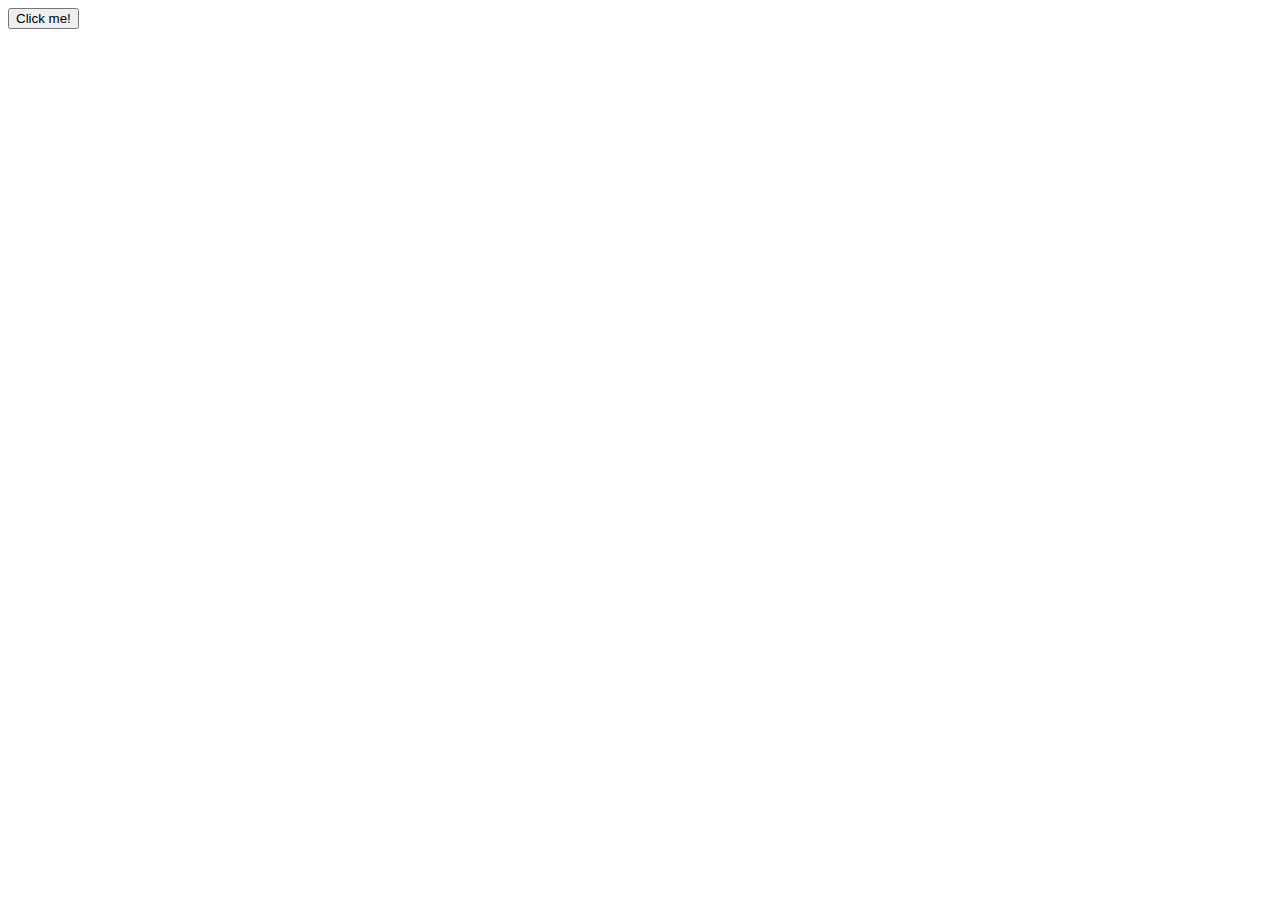
==== templates/draw.html @ 6ea5aed6 "Create skeleton" ====
<!DOCTYPE HTML>
<head>
    <title> Draw Anything </title>
    <script type="text/javascript" src="https://ajax.googleapis.com/ajax/libs/jquery/3.1.1/jquery.min.js"></script>
    <script type="text/javascript" src="https://cdn.socket.io/socket.io-1.4.5.js"></script>
    <script type="text/javascript" src="/static/connect.js"></script>
</head>

<body>
    <button id="button"> Click me! </button>
</body>
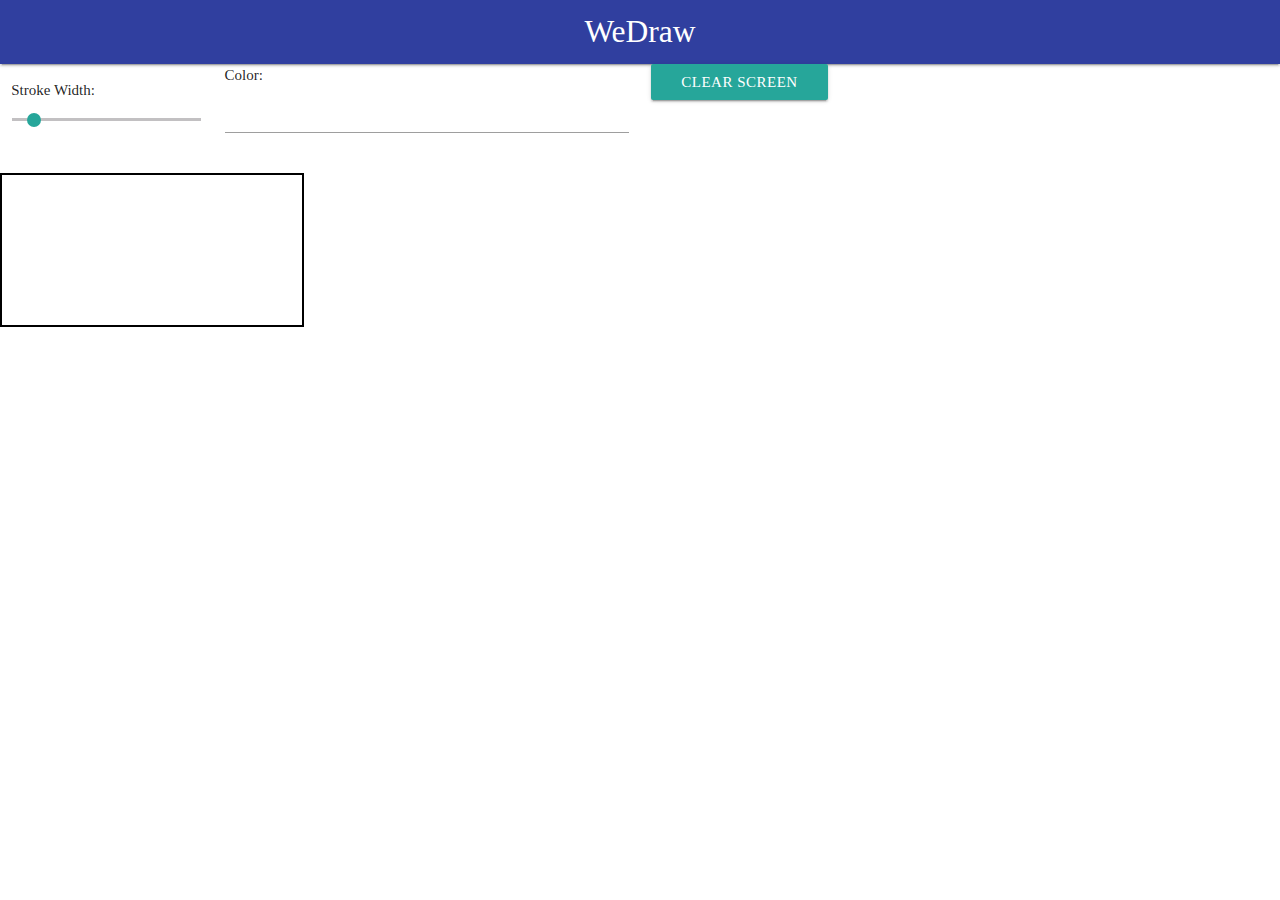
==== commit 74c65e20: "Merge" ====
--- a/templates/draw.html
+++ b/templates/draw.html
@@ -1,11 +1,47 @@
-<!DOCTYPE HTML>
+<!DOCTYPE html>
 <head>
     <title> Draw Anything </title>
     <script type="text/javascript" src="https://ajax.googleapis.com/ajax/libs/jquery/3.1.1/jquery.min.js"></script>
+    <script type="text/javascript" src="/static/materialize/js/materialize.min.js"></script>
     <script type="text/javascript" src="https://cdn.socket.io/socket.io-1.4.5.js"></script>
+    <link href="http://fonts.googleapis.com/icon?family=Material+Icons" rel="stylesheet">
+    <link type="text/css" rel="stylesheet" href="/static/materialize/css/materialize.min.css"  media="screen,projection"/>
+
+    <meta name="viewport" content="width=device-width, initial-scale=1.0"/>
     <script type="text/javascript" src="/static/connect.js"></script>
+
+    <link rel="stylesheet" type="text/css" href="/static/index.css"/>
+
+    <script src='/static/colorselector/spectrum.js'></script>
+    <link rel='stylesheet' href='/static/colorselector/spectrum.css' />
 </head>
 
-<body>
-    <button id="button"> Click me! </button>
+
+<body onload="InitThis();" style="margin:0px;width:100%;height:100%;">
+    <nav class="indigo darken-2">
+        <div class="container nav-wrapper">
+            <a href="/" class="brand-logo center">WeDraw</a>
+        </div>
+    </nav>
+
+    <div class="row">
+
+        <div class="col s2">
+            <p class="range-field">
+            Stroke Width:
+            <input type="range" id="stroke" min=1 max=50 value=5 />
+            </p>
+        </div>
+
+        <div class="col s4">
+            Color:
+            <input type='text' id="color"/>
+        </div>
+
+        <div class="col s4">
+            <button class="btn" id="clear-button"> Clear Screen </button>
+        </div>
+    </div>
+
+        <canvas id="myCanvas" style="border:2px solid black">
 </body>
--- a/static/index.css
+++ b/static/index.css
@@ -0,0 +1,7 @@
+html, body {
+    width: 100%;
+    height: 100%;
+    margin: 0px;
+    font-family: "Calibri";
+}
+
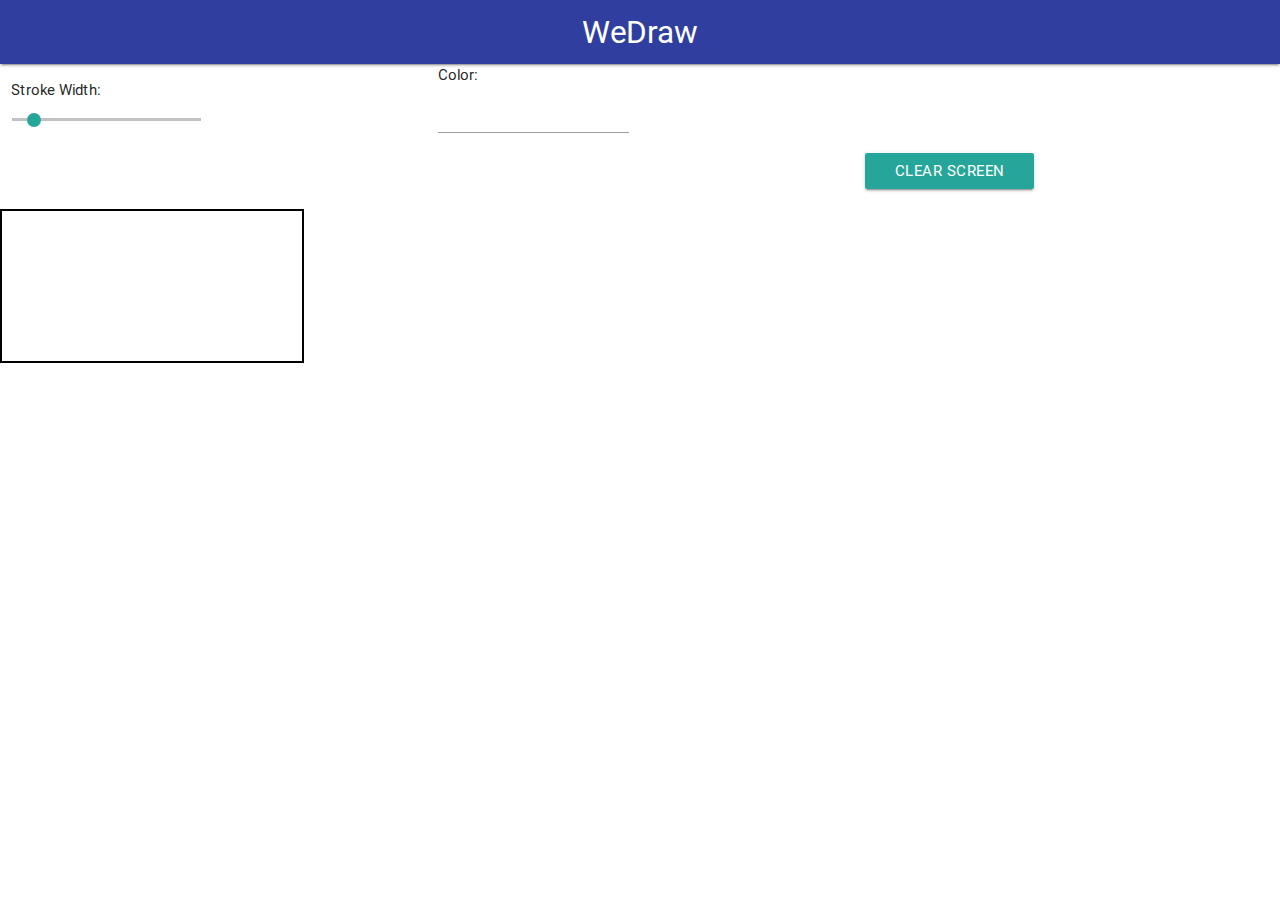
==== commit de6e2526: "Fix font issues" ====
--- a/templates/draw.html
+++ b/templates/draw.html
@@ -1,6 +1,7 @@
 <!DOCTYPE html>
 <head>
     <title> Draw Anything </title>
+    <link href="http://fonts.googleapis.com/icon?family=Material+Icons" rel="stylesheet">
     <script type="text/javascript" src="https://ajax.googleapis.com/ajax/libs/jquery/3.1.1/jquery.min.js"></script>
     <script type="text/javascript" src="/static/materialize/js/materialize.min.js"></script>
     <script type="text/javascript" src="https://cdn.socket.io/socket.io-1.4.5.js"></script>
@@ -15,7 +16,6 @@
     <script src='/static/colorselector/spectrum.js'></script>
     <link rel='stylesheet' href='/static/colorselector/spectrum.css' />
 </head>
-
 
 <body onload="InitThis();" style="margin:0px;width:100%;height:100%;">
     <nav class="indigo darken-2">
@@ -33,12 +33,12 @@
             </p>
         </div>
 
-        <div class="col s4">
-            Color:
+        <div class="col s2 offset-s2">
+            Color:<br>
             <input type='text' id="color"/>
         </div>
 
-        <div class="col s4">
+        <div class="col s4 offset-s8">
             <button class="btn" id="clear-button"> Clear Screen </button>
         </div>
     </div>
--- a/static/index.css
+++ b/static/index.css
@@ -2,6 +2,5 @@
     width: 100%;
     height: 100%;
     margin: 0px;
-    font-family: "Calibri";
 }
 
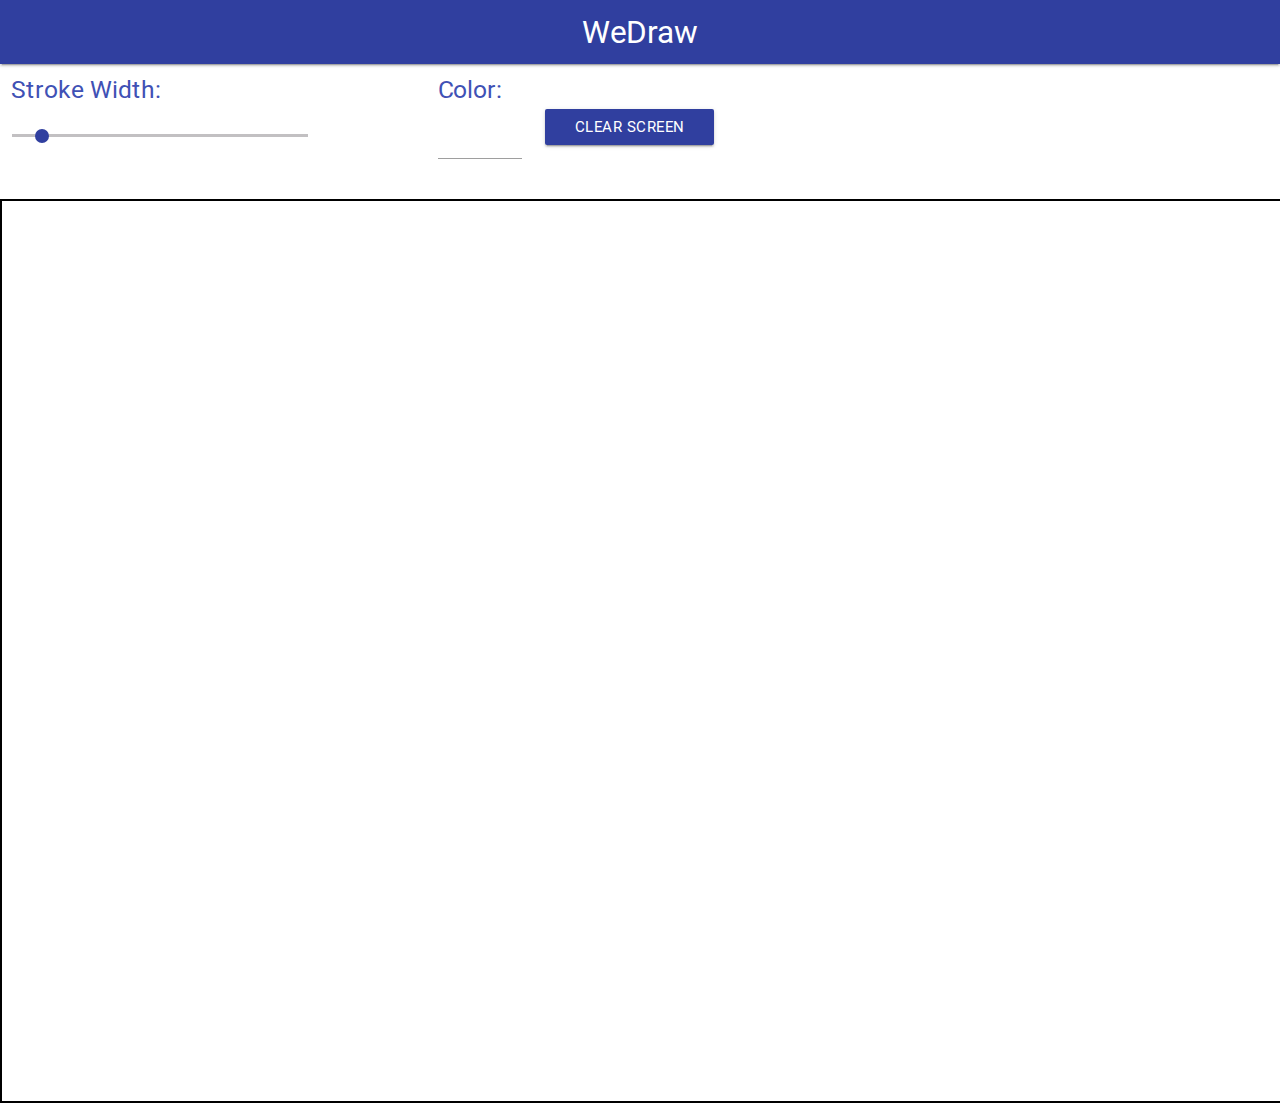
==== commit dfbaed77: "draw.html clear button hard fix" ====
--- a/templates/draw.html
+++ b/templates/draw.html
@@ -2,11 +2,10 @@
 <head>
     <title> Draw Anything </title>
     <link href="http://fonts.googleapis.com/icon?family=Material+Icons" rel="stylesheet">
+    <link type="text/css" rel="stylesheet" href="/static/materialize/css/materialize.min.css"  media="screen,projection"/>
     <script type="text/javascript" src="https://ajax.googleapis.com/ajax/libs/jquery/3.1.1/jquery.min.js"></script>
     <script type="text/javascript" src="/static/materialize/js/materialize.min.js"></script>
     <script type="text/javascript" src="https://cdn.socket.io/socket.io-1.4.5.js"></script>
-    <link href="http://fonts.googleapis.com/icon?family=Material+Icons" rel="stylesheet">
-    <link type="text/css" rel="stylesheet" href="/static/materialize/css/materialize.min.css"  media="screen,projection"/>
 
     <meta name="viewport" content="width=device-width, initial-scale=1.0"/>
     <script type="text/javascript" src="/static/connect.js"></script>
@@ -15,6 +14,25 @@
 
     <script src='/static/colorselector/spectrum.js'></script>
     <link rel='stylesheet' href='/static/colorselector/spectrum.css' />
+    <style>
+      input[type=range]::-webkit-slider-thumb {
+        background-color: #303f9f;
+      }
+      input[type=range]::-moz-range-thumb {
+        background-color: #303f9f;
+      }
+      input[type=range]::-ms-thumb {
+        background-color: #303f9f;
+      }
+      input[type=range] + .thumb {
+        background-color: #303f9f;
+      }
+      input[type=range] + .thumb.active .value {
+        color: white;
+      }
+      </style>
+
+
 </head>
 
 <body onload="InitThis();" style="margin:0px;width:100%;height:100%;">
@@ -26,22 +44,26 @@
 
     <div class="row">
 
-        <div class="col s2">
-            <p class="range-field">
-            Stroke Width:
+        <div class="col s3">
+            <h5 class="indigo-text"> Stroke Width:</h5>
+            <p class="range-field ">
             <input type="range" id="stroke" min=1 max=50 value=5 />
             </p>
         </div>
 
-        <div class="col s2 offset-s2">
-            Color:<br>
+        <div class="col s1 offset-s1">
+            <h5 class="indigo-text">Color:<br></h5>
             <input type='text' id="color"/>
         </div>
+        <div class="col s4">
+            <br><br>
+            <button class=" btn wave-effect indigo darken-2" id="clear-button"> Clear Screen </button>
+        </div>
 
-        <div class="col s4 offset-s8">
-            <button class="btn" id="clear-button"> Clear Screen </button>
-        </div>
     </div>
 
-        <canvas id="myCanvas" style="border:2px solid black">
+    <div id="show_user">
+    </div>
+
+    <canvas id="myCanvas" style="border:2px solid black">
 </body>
